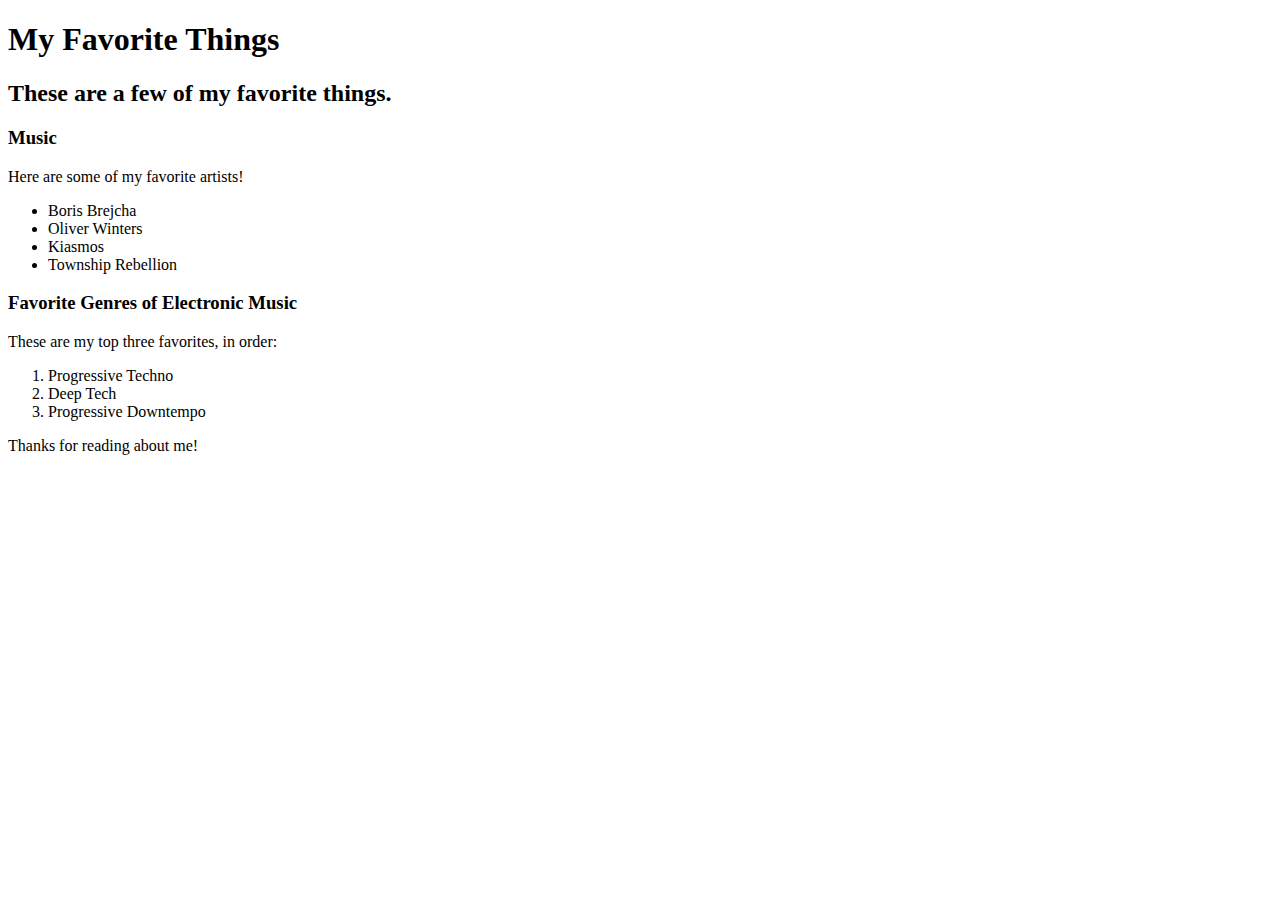
==== favorite-things.html @ aee8b5a6 "add web page with info on favorite things" ====
<!DOCTYPE html>
<html lang="en-US">
<head>
  <title>Harrison's Favorite Things</title>
</head>
<body>
  <h1>My Favorite Things</h1>
  <h2>These are a few of my favorite things.</h2>

  <h3>Music</h3>
  <p>Here are some of my favorite artists!</p>
  <ul>
    <li>Boris Brejcha</li>
    <li>Oliver Winters</li>
    <li>Kiasmos</li>
    <li>Township Rebellion</li>
  </ul>

  <h3>Favorite Genres of Electronic Music</h3>
  <p>These are my top three favorites, in order:</p>
  <ol>
    <li>Progressive Techno</li>
    <li>Deep Tech</li>
    <li>Progressive Downtempo</li>
  </ol>

  <p>Thanks for reading about me!</p>
</body>
</html>
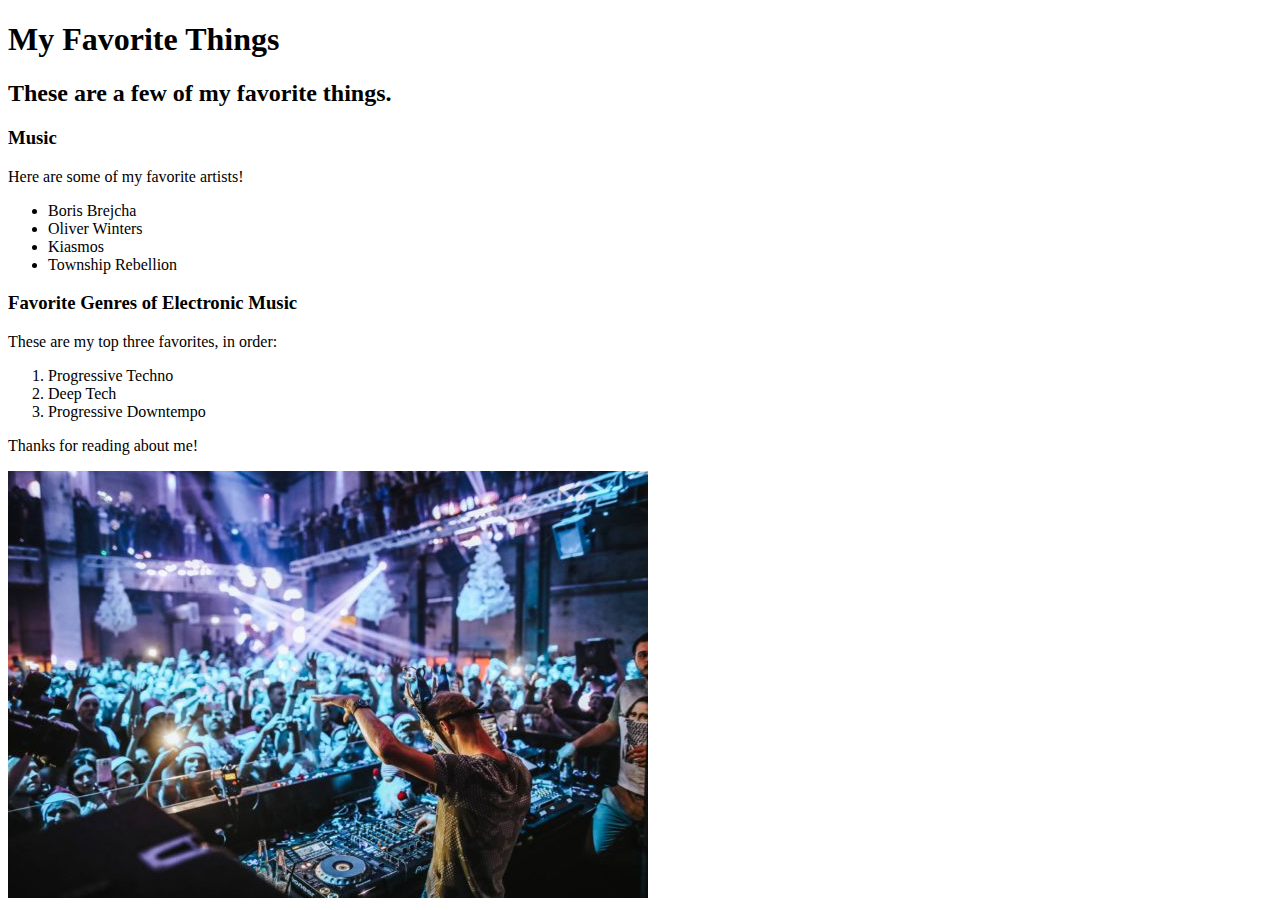
==== commit d6e568af: "Add README file" ====
--- a/favorite-things.html
+++ b/favorite-things.html
@@ -26,4 +26,6 @@
 
   <p>Thanks for reading about me!</p>
 </body>
+<img src="img/Boris-Brejcha-Live-Set-Kesselhaus-Augsburg-640x427.jpg" alt="Boris Brejcha">
 </html>
+
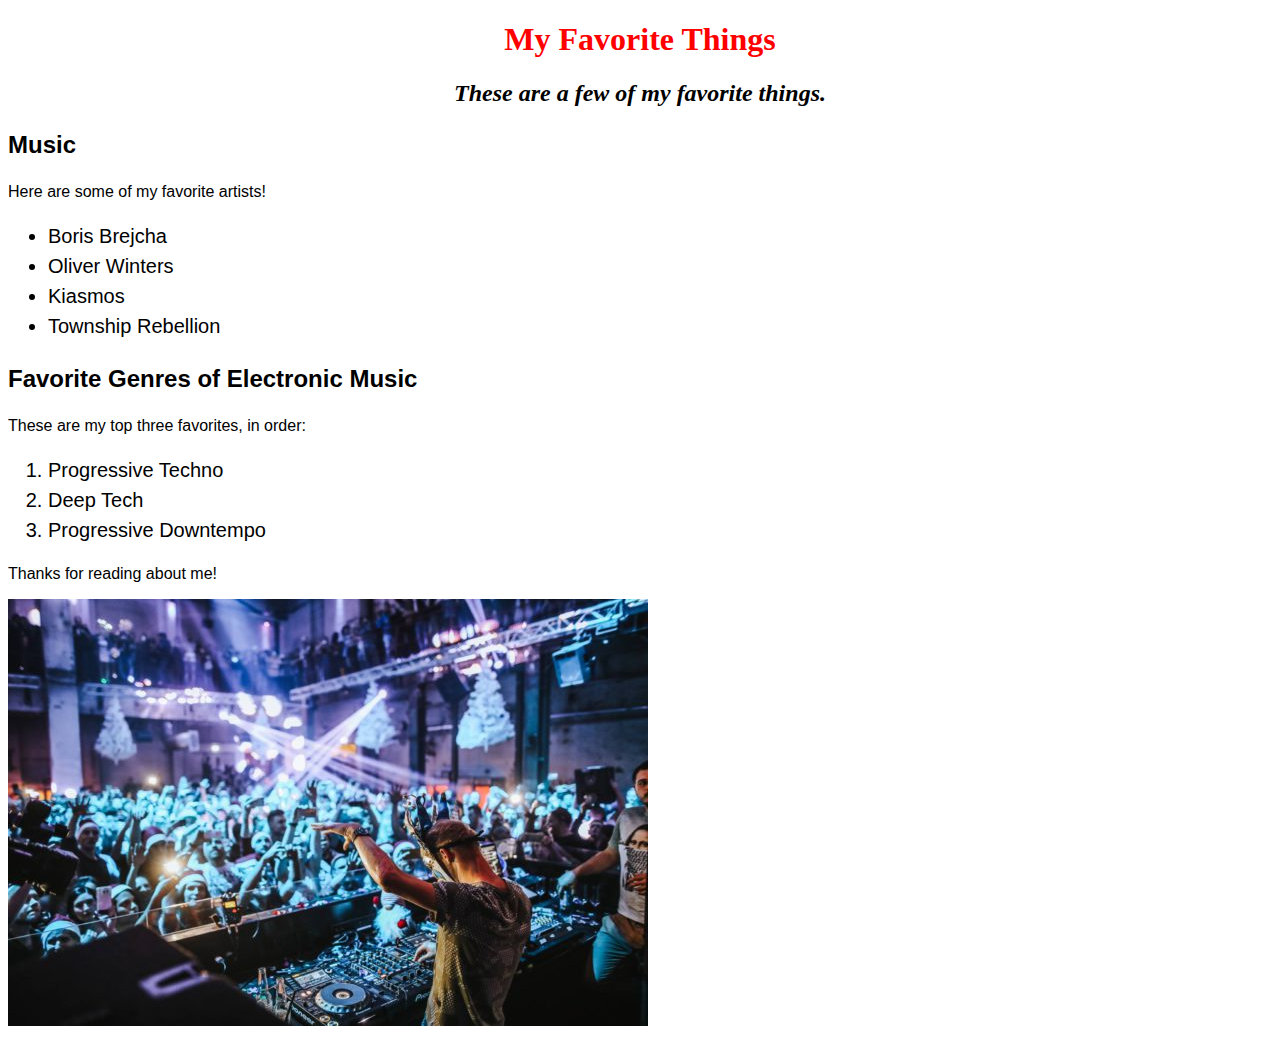
==== commit d304946e: "Add favorite-places.html" ====
--- a/favorite-things.html
+++ b/favorite-things.html
@@ -1,6 +1,7 @@
 <!DOCTYPE html>
 <html lang="en-US">
 <head>
+  <link href="css/styles.css" rel="stylesheet" type="text/css">
   <title>Harrison's Favorite Things</title>
 </head>
 <body>
--- a/css/styles.css
+++ b/css/styles.css
@@ -0,0 +1,29 @@
+h1 {
+  color: red;
+  text-align: center;
+}
+
+h2 {
+  font-style: italic;
+  text-align: center;
+}
+
+h3 {
+    font-family: Impact, Haettenschweiler, 'Arial Narrow Bold', sans-serif;
+    font-size: x-large;}
+
+p {
+  font-family: Verdana, Geneva, Tahoma, sans-serif;
+}
+
+ul {
+  font-size: 20px;
+  line-height: 30px;
+  font-family: Verdana, Geneva, Tahoma, sans-serif;
+}
+
+ol {
+  font-size: 20px;
+  line-height: 30px;
+  font-family: Verdana, Geneva, Tahoma, sans-serif;
+}